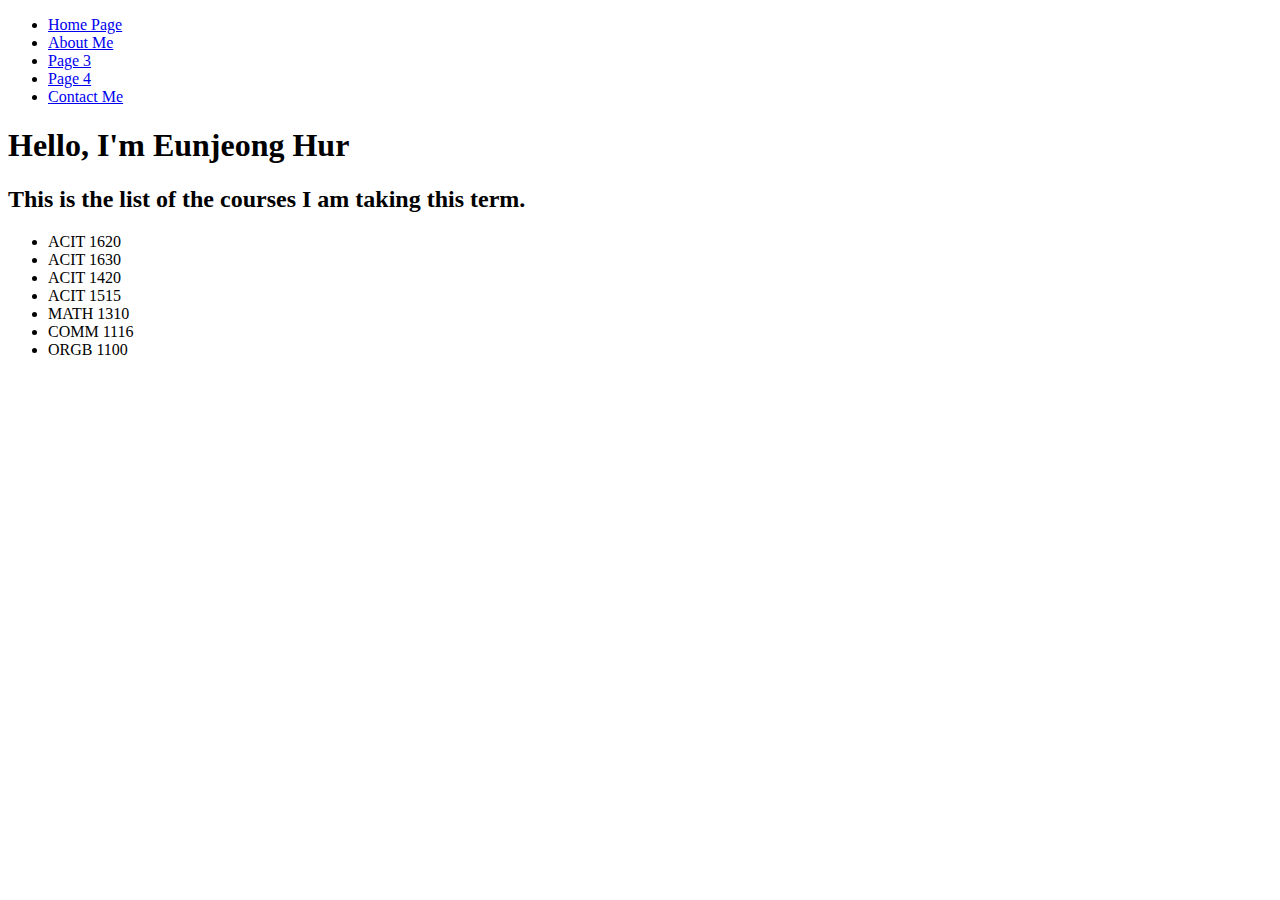
==== index.html @ 79aaeca4 "add some content and create a new about.html file" ====
<!DOCTYPE html>
<html lang="en">
<head>
    <meta charset="UTF-8">
    <meta http-equiv="X-UA-Compatible" content="IE=edge">
    <meta name="viewport" content="width=device-width, initial-scale=1.0">
    <link rel="stylesheet" href="CSS/style.css">
    <link href="https://fonts.googleapis.com/css2?family=Bree+Serif&family=Ubuntu&display=swap" rel="stylesheet"> 
    <title>Document</title>
</head>
<body>
    <header>
        <nav>
            <ul class="nav_ul">
                <li id="current_page"><a href="index.html">Home Page</a></li>
                <li><a href="about.html">About Me</a></li>
                <li><a href="#">Page 3</a></li>
                <li><a href="#">Page 4</a></li>
                <li><a href="#">Contact Me</a></li>
           </ul>
        </nav>
    </header>
    <main>
        <h1  class="after_nav">Hello, I'm Eunjeong Hur</h1>
        <h2>This is the list of the courses I am taking this term.</h2>
        <ul>
            <li>ACIT 1620</li>
            <li>ACIT 1630</li>
            <li>ACIT 1420</li>
            <li>ACIT 1515</li>
            <li>MATH 1310</li>
            <li>COMM 1116</li>
            <li>ORGB 1100</li>
        </ul>
    </main>
</body>
</html>
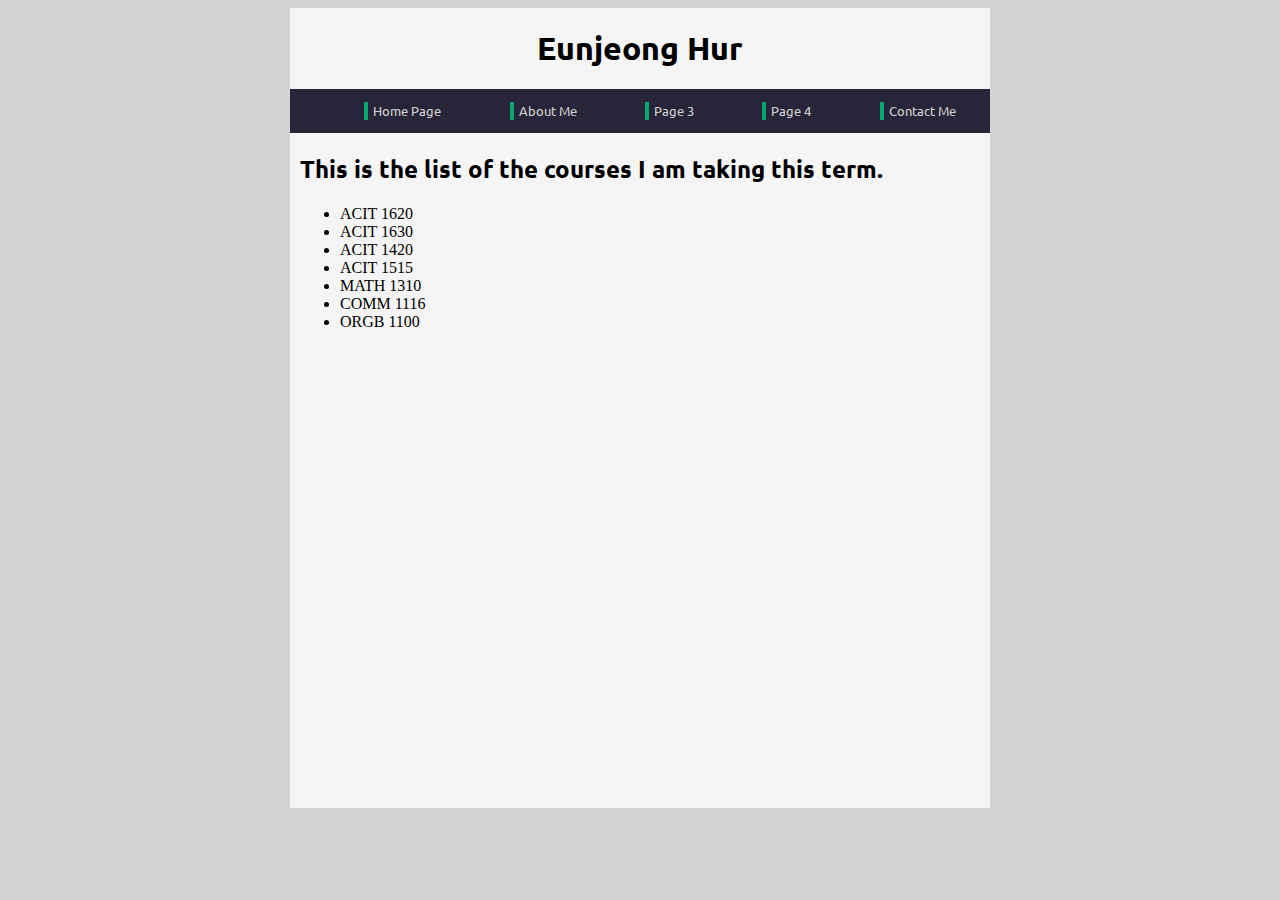
==== commit 47f39ac1: "styling nav bar" ====
--- a/index.html
+++ b/index.html
@@ -9,6 +9,8 @@
     <title>Document</title>
 </head>
 <body>
+    <div id="wall">
+    <h1>Eunjeong Hur</h1>
     <header>
         <nav>
             <ul class="nav_ul">
@@ -21,7 +23,6 @@
         </nav>
     </header>
     <main>
-        <h1  class="after_nav">Hello, I'm Eunjeong Hur</h1>
         <h2>This is the list of the courses I am taking this term.</h2>
         <ul>
             <li>ACIT 1620</li>
@@ -33,5 +34,6 @@
             <li>ORGB 1100</li>
         </ul>
     </main>
+    </div>
 </body>
 </html>--- a/CSS/style.css
+++ b/CSS/style.css
@@ -0,0 +1,93 @@
+/*
+    #F5F5F5
+    #444480
+    #f6ec9a
+    #04AA6D
+    #28253A
+*/
+
+body{
+    background-color: #D3D3D3;
+}
+
+header{
+    background-color: #28253a; 
+    position: sticky;
+    top: 0px;
+    display: flex;
+    justify-content: center;
+}
+
+main{
+    margin: 10px;
+}
+
+nav{
+    flex-grow: 1;
+}
+
+h1{
+    background-color: ;
+    margin:0px;
+    padding: 20px;
+    text-align:center;
+    font-family: 'Ubuntu', sans-serif;
+}
+
+h2{
+    font-family: 'Ubuntu', sans-serif;
+}
+
+a{
+    font-family: 'Ubuntu', sans-serif;
+}
+
+p{
+    font-family: 'Bree Serif', serif;
+}
+
+
+.nav_ul{
+    display: flex;
+    list-style:none;
+    justify-content: space-around;
+    font-size:13px;
+}
+
+.nav_ul li{
+    border-left: 4px solid #04aa6d;
+}
+
+a{
+    color: #D3D3D3;
+    padding-left: 5px;
+}
+
+
+#wall{
+    max-width: 700px;
+    margin: auto;
+    background-color: #F5F5F5;
+    min-height: 800px;
+}
+
+a:link{
+    text-decoration: none;
+}
+
+a:visited{
+    color: #D3D3D3;
+    text-decoration: none;
+}
+
+a:hover{
+    color: #04aa6d;
+    text-decoration: underline;
+    font-size: 13.5px;
+}
+
+a:active{
+    color: #f6ec9a;
+    border-color: #D3D3D3;
+    
+}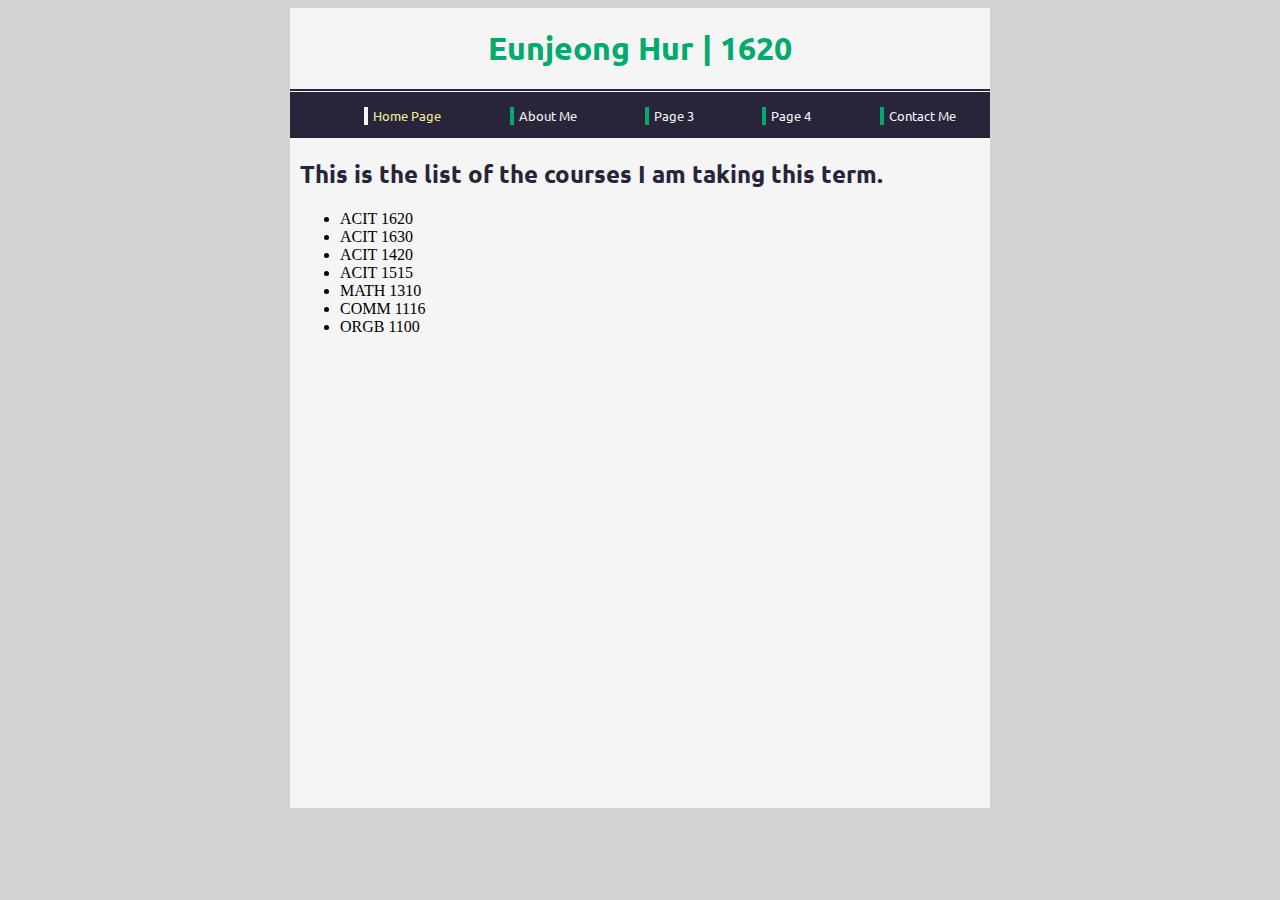
==== commit a9486e85: "matches colour and styling main part" ====
--- a/index.html
+++ b/index.html
@@ -8,13 +8,13 @@
     <link href="https://fonts.googleapis.com/css2?family=Bree+Serif&family=Ubuntu&display=swap" rel="stylesheet"> 
     <title>Document</title>
 </head>
-<body>
-    <div id="wall">
-    <h1>Eunjeong Hur</h1>
-    <header>
+<body id="index_body">
+    <div class="wall index_wall">
+    <h1>Eunjeong Hur | 1620</h1>
+    <header class="index_header">
         <nav>
             <ul class="nav_ul">
-                <li id="current_page"><a href="index.html">Home Page</a></li>
+                <li id="current_page"><a href="index.html" id="c_p">Home Page</a></li>
                 <li><a href="about.html">About Me</a></li>
                 <li><a href="#">Page 3</a></li>
                 <li><a href="#">Page 4</a></li>
--- a/CSS/style.css
+++ b/CSS/style.css
@@ -1,17 +1,23 @@
 /*
+    #D3D3D3
     #F5F5F5
-    #444480
     #f6ec9a
     #04AA6D
     #28253A
 */
 
+img{
+    width: 80%;
+    grid-template-areas: three;
+    margin: 30px 0px 0px 20px;
+}
+
 body{
-    background-color: #D3D3D3;
+    background-color: #28253a;
 }
 
 header{
-    background-color: #28253a; 
+    background-color: #f5f5f5; 
     position: sticky;
     top: 0px;
     display: flex;
@@ -27,25 +33,44 @@
 }
 
 h1{
-    background-color: ;
+    border-bottom: 5px double #28253a;
     margin:0px;
     padding: 20px;
     text-align:center;
     font-family: 'Ubuntu', sans-serif;
+    color:#04aa6d;
 }
 
 h2{
     font-family: 'Ubuntu', sans-serif;
+    color: #28253a;
 }
 
 a{
     font-family: 'Ubuntu', sans-serif;
+    color: #f5f5f5;
+    padding-left: 5px;
 }
 
 p{
     font-family: 'Bree Serif', serif;
+    border-left: 5px solid #04aa6d;
+    background-color:#f6ec9a;
+    color: #28253a;
+    border-top-right-radius: 5%;
+    border-bottom-right-radius: 5%;
+    padding: 10px;
+    grid-area: one;
 }
 
+.section2{
+    grid-area:two;
+    border-left: 5px solid #f6ec9a;
+    border-top-right-radius: 5%;
+    border-bottom-right-radius: 5%;
+    background-color:#04aa6d;
+    padding-left: 10px;
+}
 
 .nav_ul{
     display: flex;
@@ -58,17 +83,33 @@
     border-left: 4px solid #04aa6d;
 }
 
-a{
-    color: #D3D3D3;
-    padding-left: 5px;
+.second_nav li a{
+    color: #28253a;
 }
 
+.index_header{
+    background-color:#28253a;
+}
 
-#wall{
+#container{
+    display:grid;
+    grid-template-columns: 1fr 1fr;
+    grid-template-rows: 230px 1fr;
+    grid-gap: 10px;
+    grid-template-areas: 
+        'one three'
+        'two three';
+}
+
+.wall{
     max-width: 700px;
     margin: auto;
-    background-color: #F5F5F5;
+    background-color: #d3d3d3;
     min-height: 800px;
+}
+
+.index_wall{
+    background-color:#f5f5f5;
 }
 
 a:link{
@@ -76,7 +117,7 @@
 }
 
 a:visited{
-    color: #D3D3D3;
+    color: #f5f5f5;
     text-decoration: none;
 }
 
@@ -88,6 +129,24 @@
 
 a:active{
     color: #f6ec9a;
-    border-color: #D3D3D3;
-    
-}+}
+
+#current_page{
+    border-left-color: #f5f5f5; 
+}
+
+#c_p{
+    color:#F6EC9A;
+}
+
+#about_page{
+    color: #04aa6d;
+}
+
+#a_p{
+    border-left-color: #28253a;
+}
+
+#index_body{
+    background-color: #d3d3d3;
+}
